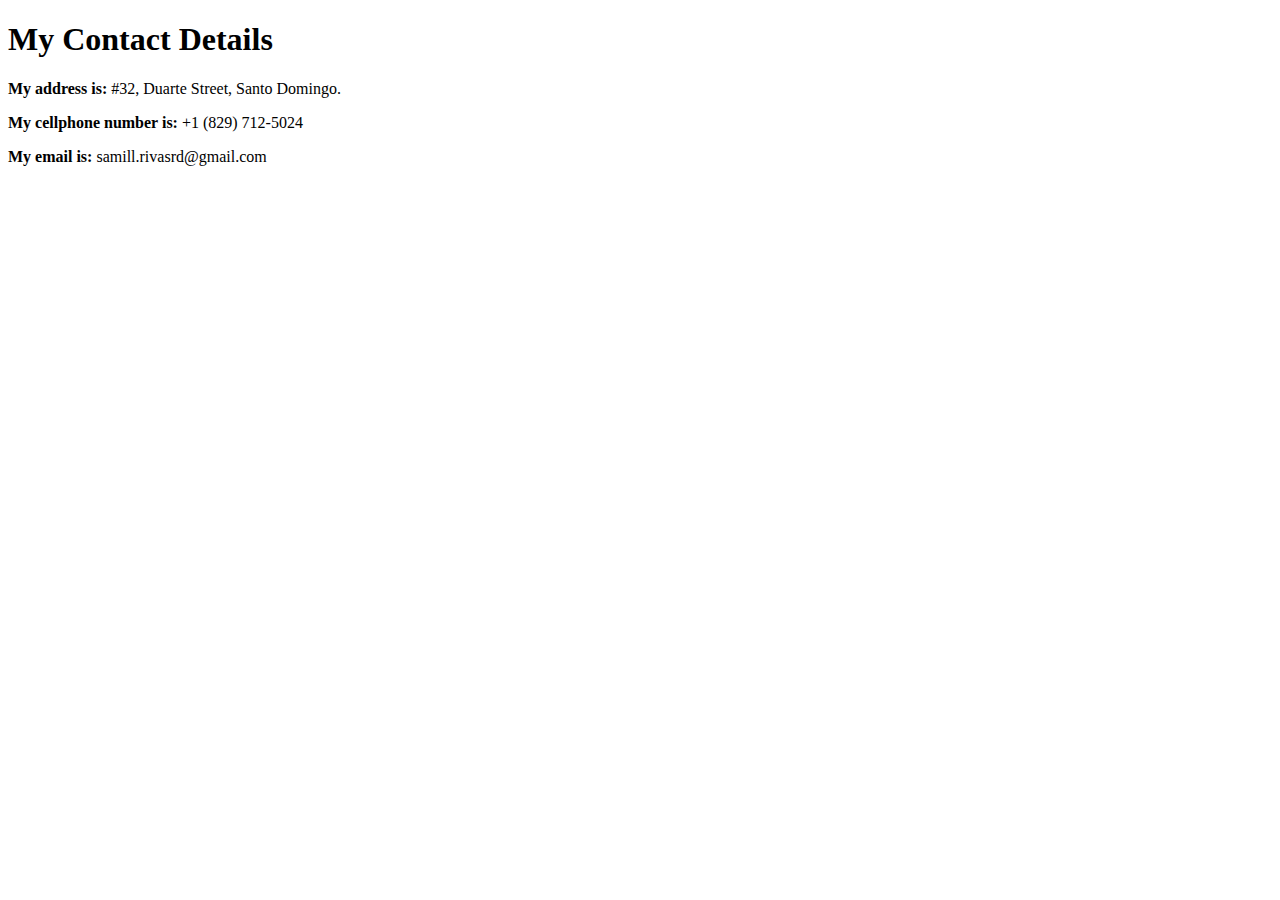
==== HTML - Personal Site/contact-me.html @ f9d9ae6e "Final of the first subject" ====
<!DOCTYPE html>
<html lang="en" dir="ltr">
  <head>
    <meta charset="utf-8">
    <title>Contact Me</title>
  </head>
  <body>
    <h1>My Contact Details</h1>
    <p><strong>My address is: </strong>#32, Duarte Street, Santo Domingo.</p>
    <p><strong>My cellphone number is: </strong> +1 (829) 712-5024</p>
    <p><strong>My email is: </strong>samill.rivasrd@gmail.com</p>
  </body>
</html>
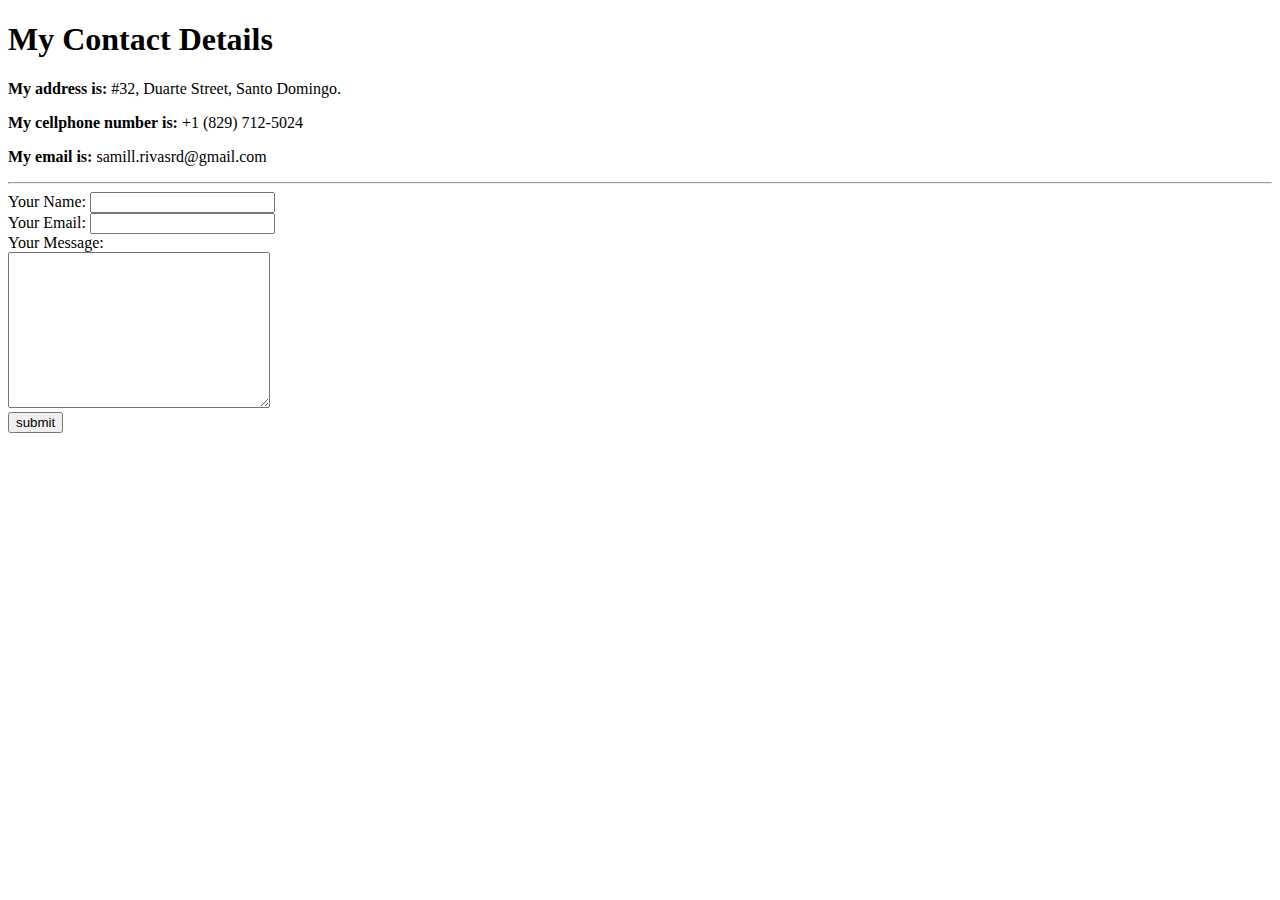
==== commit 43d90a05: "Form with mailto" ====
--- a/HTML - Personal Site/contact-me.html
+++ b/HTML - Personal Site/contact-me.html
@@ -9,5 +9,19 @@
     <p><strong>My address is: </strong>#32, Duarte Street, Santo Domingo.</p>
     <p><strong>My cellphone number is: </strong> +1 (829) 712-5024</p>
     <p><strong>My email is: </strong>samill.rivasrd@gmail.com</p>
+    <hr>
+    <form action="mailto:samill.rivasrd@gmail.com" method="post" enctype="text/plain">
+      <label>Your Name:</label>
+      <input name="yourName" type="text">
+      <br>
+      <label>Your Email:</label>
+      <input name="yourEmail" type="email">
+      <br>
+      <label>Your Message:</label><br>
+      <textarea name="name" rows="10" cols="30"></textarea>
+      <br>
+      <input type="submit" name="" value="submit">
+    </form>
+
   </body>
 </html>
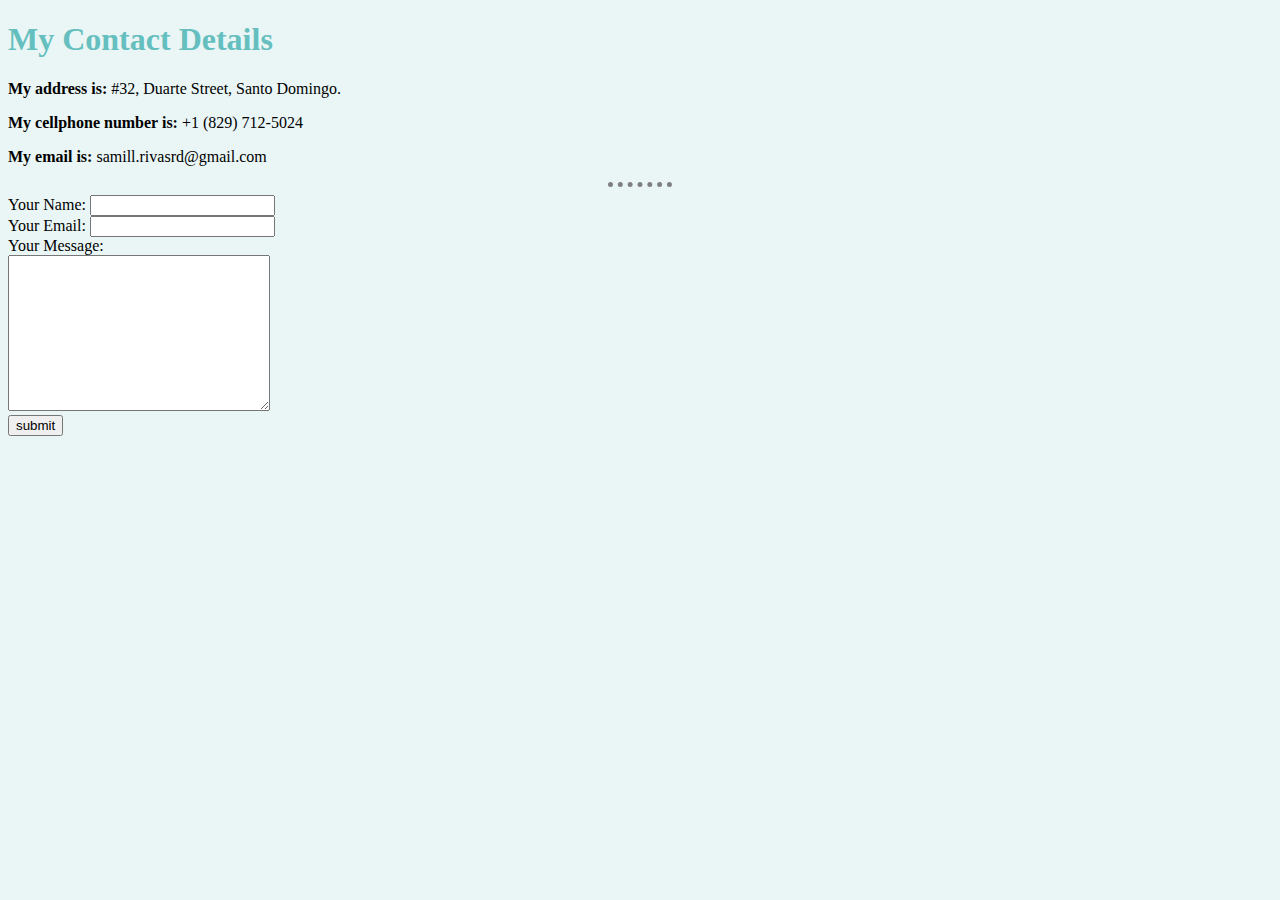
==== commit 282bf001: "New CSS Features" ====
--- a/HTML - Personal Site/contact-me.html
+++ b/HTML - Personal Site/contact-me.html
@@ -3,6 +3,7 @@
   <head>
     <meta charset="utf-8">
     <title>Contact Me</title>
+     <link rel="stylesheet" href="css/style.css">
   </head>
   <body>
     <h1>My Contact Details</h1>
--- a/HTML - Personal Site/css/style.css
+++ b/HTML - Personal Site/css/style.css
@@ -0,0 +1,16 @@
+
+  body{
+    background-color: #EAF6F6;
+  }
+
+  hr{
+    border-style: none;
+    border-top-style: dotted;
+    border-color: grey;
+    border-width: 5px;
+    width: 5%;
+  }
+
+  h1,h2,h3{
+    color: #66BFBF;
+  }
